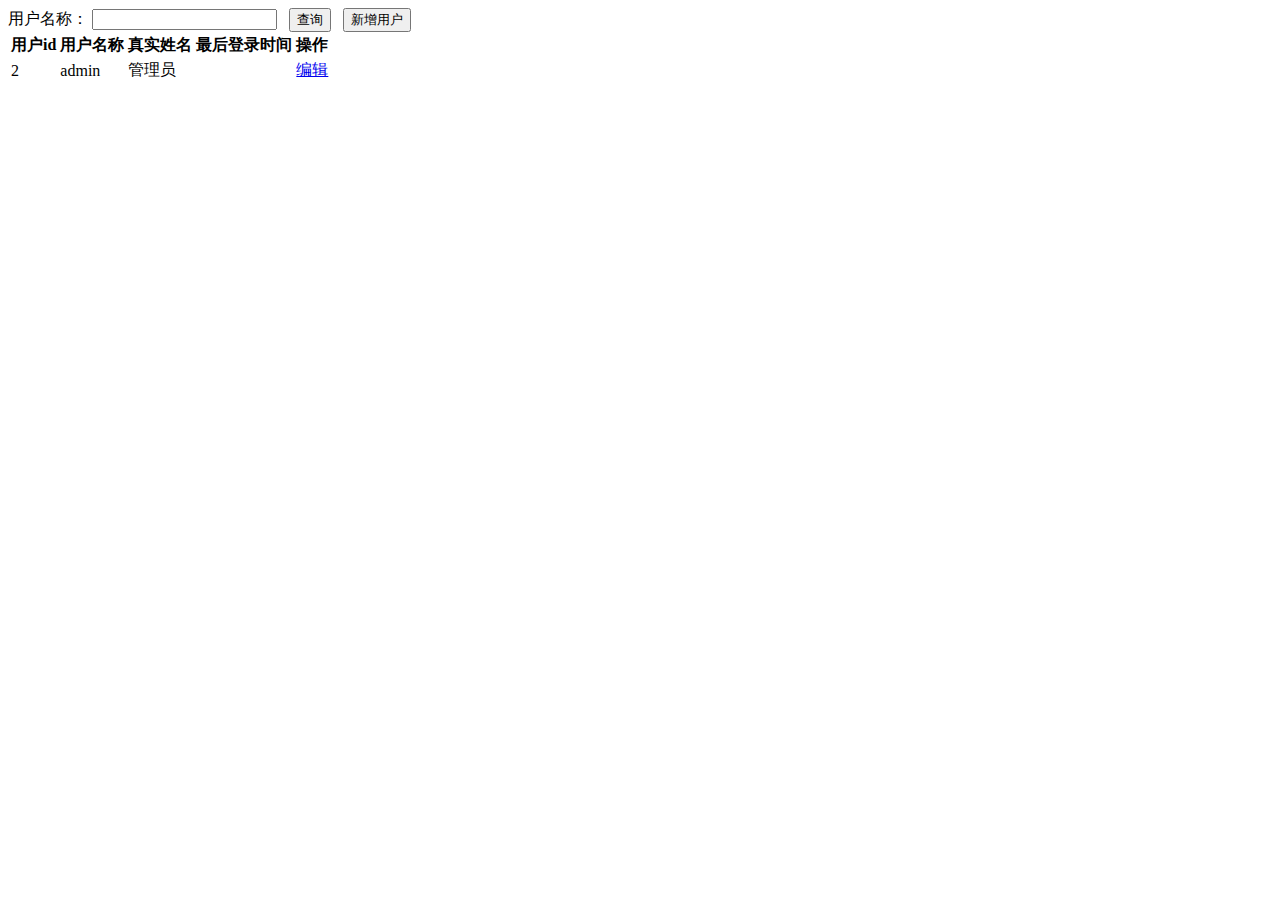
==== Application/Home/View/index/getbjgcj.html @ eb6c216c "update" ====
<!DOCTYPE html>
<html>
<head>
    <title></title>
    <meta charset="UTF-8">
    <link rel="stylesheet" type="text/css" href="__PUBLIC__/css/bootstrap.css" />
    <link rel="stylesheet" type="text/css" href="__PUBLIC__/css/bootstrap-responsive.css" />
    <link rel="stylesheet" type="text/css" href="__PUBLIC__/css/css/style.css" />
    <script type="text/javascript" src="__PUBLIC__/Js/jquery.js"></script>
    <script type="text/javascript" src="__PUBLIC__/Js/jquery.sorted.js"></script>
    <script type="text/javascript" src="__PUBLIC__/Js/bootstrap.js"></script>
    <script type="text/javascript" src="__PUBLIC__/Js/ckform.js"></script>
    <script type="text/javascript" src="__PUBLIC__/Js/common.js"></script>

 

    <style type="text/css">
        body {
            padding-bottom: 40px;
        }
        .sidebar-nav {
            padding: 9px 0;
        }

        @media (max-width: 980px) {
            /* Enable use of floated navbar text */
            .navbar-text.pull-right {
                float: none;
                padding-left: 5px;
                padding-right: 5px;
            }
        }


    </style>
</head>
<body>
<form class="form-inline definewidth m20" action="index.html" method="get">    
    用户名称：
    <input type="text" name="username" id="username"class="abc input-default" placeholder="" value="">&nbsp;&nbsp;  
    <button type="submit" class="btn btn-primary">查询</button>&nbsp;&nbsp; <button type="button" class="btn btn-success" id="addnew">新增用户</button>
</form>
<table class="table table-bordered table-hover definewidth m10">
    <thead>
    <tr>
        <th>用户id</th>
        <th>用户名称</th>
        <th>真实姓名</th>
        <th>最后登录时间</th>
        <th>操作</th>
    </tr>
    </thead>
	     <tr>
            <td>2</td>
            <td>admin</td>
            <td>管理员</td>
            <td></td>
            <td>
                <a href="edit.html">编辑</a>                
            </td>
        </tr>	
</table>
</body>
</html>
<script>
    $(function () {
        

		$('#addnew').click(function(){

				window.location.href="add.html";
		 });


    });

	function del(id)
	{
		
		
		if(confirm("确定要删除吗？"))
		{
		
			var url = "index.html";
			
			window.location.href=url;		
		
		}
	
	
	
	
	}
</script>
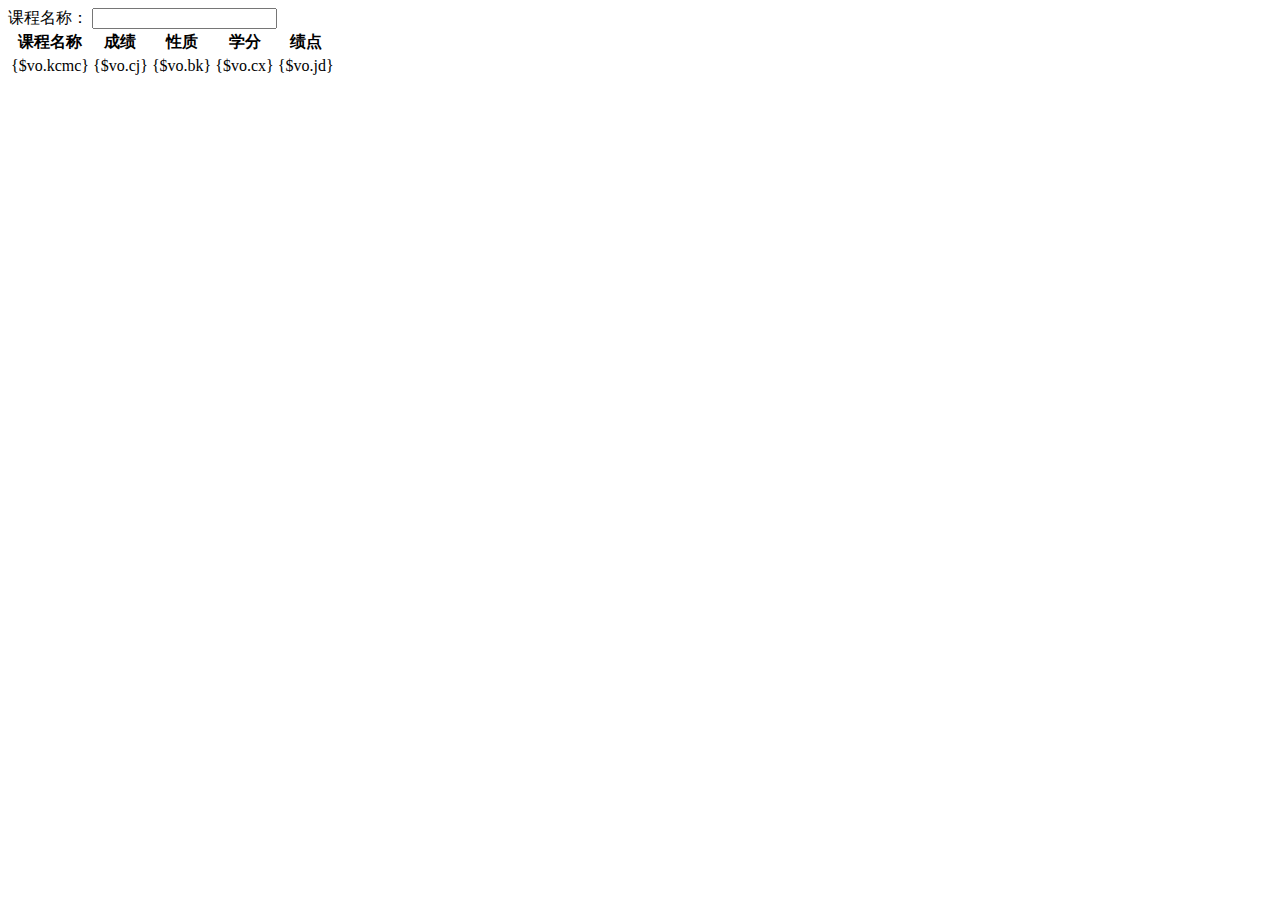
==== commit 61e3d50c: "update" ====
--- a/Application/Home/View/index/getbjgcj.html
+++ b/Application/Home/View/index/getbjgcj.html
@@ -1,94 +1,65 @@
 <!DOCTYPE html>
 <html>
-<head>
-    <title></title>
-    <meta charset="UTF-8">
-    <link rel="stylesheet" type="text/css" href="__PUBLIC__/css/bootstrap.css" />
-    <link rel="stylesheet" type="text/css" href="__PUBLIC__/css/bootstrap-responsive.css" />
-    <link rel="stylesheet" type="text/css" href="__PUBLIC__/css/css/style.css" />
-    <script type="text/javascript" src="__PUBLIC__/Js/jquery.js"></script>
-    <script type="text/javascript" src="__PUBLIC__/Js/jquery.sorted.js"></script>
-    <script type="text/javascript" src="__PUBLIC__/Js/bootstrap.js"></script>
-    <script type="text/javascript" src="__PUBLIC__/Js/ckform.js"></script>
-    <script type="text/javascript" src="__PUBLIC__/Js/common.js"></script>
 
- 
+	<head>
+		<title></title>
+		<meta charset="UTF-8">
+		<link rel="stylesheet" type="text/css" href="__PUBLIC__/css/bootstrap.css" />
+		<link rel="stylesheet" type="text/css" href="__PUBLIC__/css/bootstrap-responsive.css" />
+		<link rel="stylesheet" type="text/css" href="__PUBLIC__/css/css/style.css" />
+		<script type="text/javascript" src="__PUBLIC__/Js/jquery.js"></script>
+		<script type="text/javascript" src="__PUBLIC__/Js/jquery.sorted.js"></script>
+		<script type="text/javascript" src="__PUBLIC__/Js/bootstrap.js"></script>
+		<script type="text/javascript" src="__PUBLIC__/Js/ckform.js"></script>
+		<script type="text/javascript" src="__PUBLIC__/Js/common.js"></script>
 
-    <style type="text/css">
-        body {
-            padding-bottom: 40px;
-        }
-        .sidebar-nav {
-            padding: 9px 0;
-        }
+		<style type="text/css">
+			body {
+				padding-bottom: 40px;
+			}
+			
+			.sidebar-nav {
+				padding: 9px 0;
+			}
+			
+			@media (max-width: 980px) {
+				/* Enable use of floated navbar text */
+				.navbar-text.pull-right {
+					float: none;
+					padding-left: 5px;
+					padding-right: 5px;
+				}
+			}
+		</style>
+	</head>
 
-        @media (max-width: 980px) {
-            /* Enable use of floated navbar text */
-            .navbar-text.pull-right {
-                float: none;
-                padding-left: 5px;
-                padding-right: 5px;
-            }
-        }
+	<body>
+		<form class="form-inline definewidth m20" action="index.html" method="get">
+			课程名称：
+			<input type="text" name="rolename" id="rolename" class="abc input-default" placeholder="" value="">&nbsp;&nbsp;
+			<!--			<button type="submit" class="btn btn-primary">查询</button>&nbsp;&nbsp;
+-->
+		</form>
+		<table class="table table-bordered table-hover definewidth m10">
+			<thead>
+				<tr>
+					<th>课程名称</th>
+					<th>成绩</th>
+					<th>性质</th>
+					<th>学分</th>
+					<th>绩点</th>
+				</tr>
+			</thead>
+			<foreach name="data" item="vo">
+				<tr>
+					<td>{$vo.kcmc}</td>
+					<td>{$vo.cj}</td>
+					<td>{$vo.bk}</td>
+					<td>{$vo.cx}</td>
+					<td>{$vo.jd}</td>
+				</tr>
+			</foreach>
+		</table>
+	</body>
 
-
-    </style>
-</head>
-<body>
-<form class="form-inline definewidth m20" action="index.html" method="get">    
-    用户名称：
-    <input type="text" name="username" id="username"class="abc input-default" placeholder="" value="">&nbsp;&nbsp;  
-    <button type="submit" class="btn btn-primary">查询</button>&nbsp;&nbsp; <button type="button" class="btn btn-success" id="addnew">新增用户</button>
-</form>
-<table class="table table-bordered table-hover definewidth m10">
-    <thead>
-    <tr>
-        <th>用户id</th>
-        <th>用户名称</th>
-        <th>真实姓名</th>
-        <th>最后登录时间</th>
-        <th>操作</th>
-    </tr>
-    </thead>
-	     <tr>
-            <td>2</td>
-            <td>admin</td>
-            <td>管理员</td>
-            <td></td>
-            <td>
-                <a href="edit.html">编辑</a>                
-            </td>
-        </tr>	
-</table>
-</body>
-</html>
-<script>
-    $(function () {
-        
-
-		$('#addnew').click(function(){
-
-				window.location.href="add.html";
-		 });
-
-
-    });
-
-	function del(id)
-	{
-		
-		
-		if(confirm("确定要删除吗？"))
-		{
-		
-			var url = "index.html";
-			
-			window.location.href=url;		
-		
-		}
-	
-	
-	
-	
-	}
-</script>+</html>